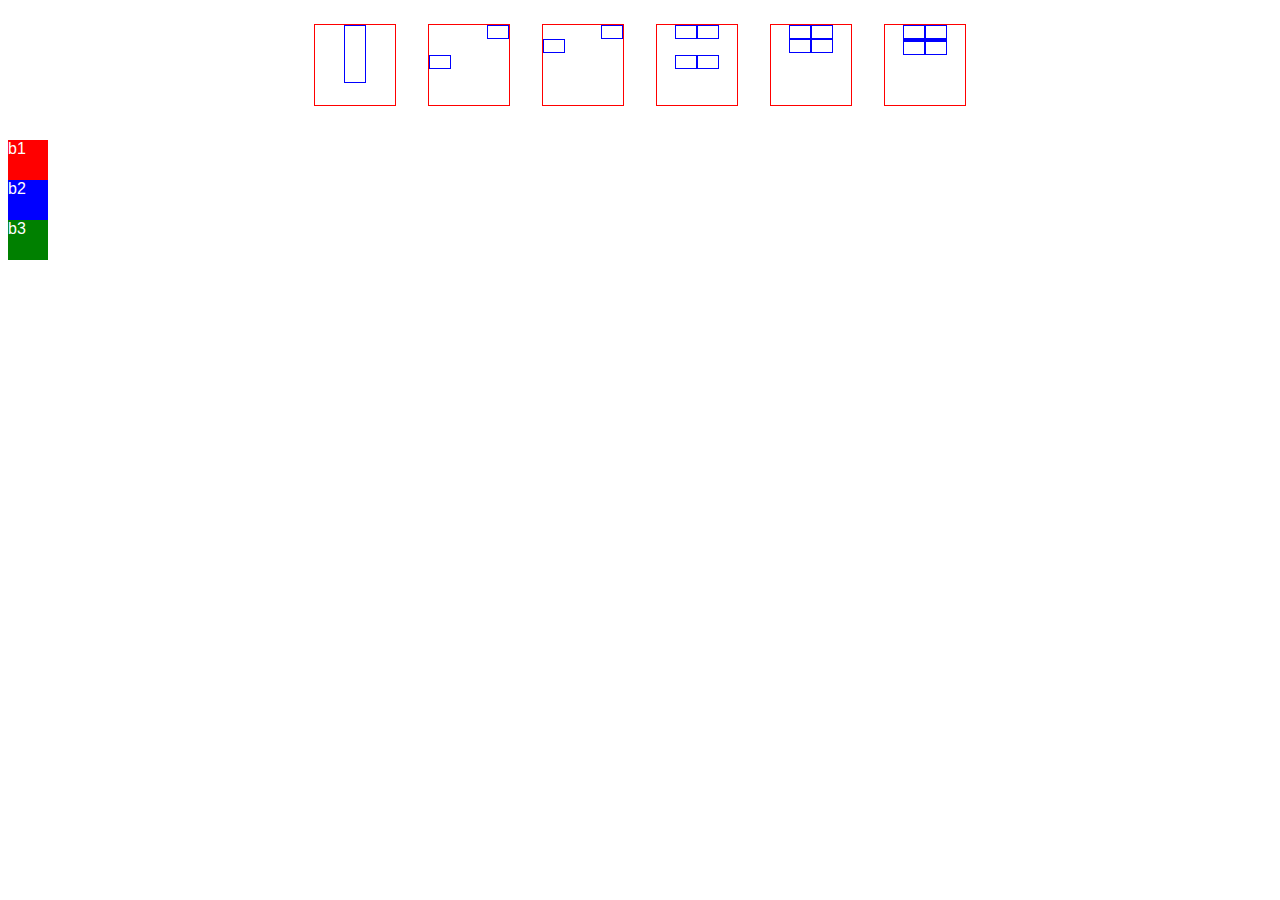
==== dice-icons.html @ 6ecd2bb9 "adds basic dice markup" ====
<!DOCTYPE html>
<html lang="en">
<head>
  <meta charset="UTF-8" name="viewport" content="width=device-width, initial-scale=1">
  <meta http-equiv="X-UA-Compatible" content="IE=edge"/>
  <title>
    Farkle
  </title>
  <link rel='stylesheet' href='https://use.fontawesome.com/releases/v5.7.0/css/all.css'
    integrity='sha384-lZN37f5QGtY3VHgisS14W3ExzMWZxybE1SJSEsQp9S+oqd12jhcu+A56Ebc1zFSJ'
    crossorigin='anonymous'>
  <link rel="stylesheet" href="styles/farkle.css"/>
</head>
<body>

<div class="flexOuterCenter">
  <div id="one1" class="diegram">
    <div class="flexOuterCenter">
      <i class="fas fa-circle" style="border: 1px solid blue;padding:28px 10px;"></i>
    </div>
  </div>
  <div id="two2" class="diegram">
    <div class="flexOuterEnd">
      <i class="fas fa-circle" style="border: 1px solid blue;padding:6px 10px;"></i>
    </div>
    <div style="height:16px;"></div>
    <div class="flexOuterStart">
      <i class="fas fa-circle" style="border: 1px solid blue;padding:6px 10px;"></i>
    </div>
  </div>
  <div id="three3" class="diegram">
    <div class="flexOuterEnd">
      <i class="fas fa-circle" style="border: 1px solid blue;padding:6px 10px;"></i>
    </div>
    <div class="flexOuterCenter">
      <i class="fas fa-circle"></i>
    </div>
    <div class="flexOuterStart">
      <i class="fas fa-circle" style="border: 1px solid blue;padding:6px 10px;"></i>
    </div>
  </div>
  <div id="four4" class="diegram">
    <div class="flexOuterCenter">
      <i class="fas fa-circle" style="border: 1px solid blue;padding:6px 10px;"></i><i class="fas fa-circle" style="border: 1px solid blue;padding:6px 10px;"></i>
    </div>
    <div style="height:16px;"></div>
    <div class="flexOuterCenter">
      <i class="fas fa-circle" style="border: 1px solid blue;padding:6px 10px;"></i><i class="fas fa-circle" style="border: 1px solid blue;padding:6px 10px;"></i>
    </div>
  </div>
  <div id="five5" class="diegram">
    <div class="flexOuterCenter">
      <i class="fas fa-circle" style="border: 1px solid blue;padding:6px 10px;"></i><i class="fas fa-circle" style="border: 1px solid blue;padding:6px 10px;"></i>
    </div>
    <div class="flexOuterCenter">
      <i class="fas fa-circle"></i>
    </div>
    <div class="flexOuterCenter">
      <i class="fas fa-circle" style="border: 1px solid blue;padding:6px 10px;"></i><i class="fas fa-circle" style="border: 1px solid blue;padding:6px 10px;"></i>
    </div>
  </div>
  <div id="six6" class="diegram">
    <div class="flexOuterCenter">
      <i class="fas fa-circle" style="border: 1px solid blue;padding:6px 10px;"></i><i class="fas fa-circle" style="border: 1px solid blue;padding:6px 10px;"></i>
    </div>
    <div class="flexOuterCenter">
      <i class="fas fa-circle" style="border: 1px solid blue;padding:0px 10px;"></i><i class="fas fa-circle" style="border: 1px solid blue;padding:0px 10px;"></i>
    </div>
    <div class="flexOuterCenter">
      <i class="fas fa-circle" style="border: 1px solid blue;padding:6px 10px;"></i><i class="fas fa-circle" style="border: 1px solid blue;padding:6px 10px;"></i>
    </div>
  </div>
</div>
<br/>
<div id="bibbity">b1</div>
<div id="bobbity">b2</div>
<div id="boo">b3</div>

</body>
<script>
window.addEventListener('load', () => {

  function reportToHQ(id,str,val) {
    console.log("action: " + id)
    console.log("category: " + str)
    console.log("value: " + val)
  }

  function makeThemClick(obj,str) {
    obj.addEventListener("click", () => {
      reportToHQ(str,"HQ","1")
    })
  }

  var ids = ["#bibbity","#bobbity","#boo"]
  var el = {}
  if (window.location.href.indexOf("dice-icons") != -1) {
    for (let i = 0; i < ids.length; i++) {
      el = document.querySelector(ids[i])
      makeThemClick(el,el.id)
    }
  }
})
</script>
</html
---- styles/farkle.css ----
body {
  font-family: Helvetica, Arial, sans-serif;
}

div.flexOuterCenter,
div.flexOuterStart,
div.flexOuterEnd {
  display: flex;
  flex-flow: row wrap;
  justify-content: center;
}

div.flexOuterStart {
  justify-content: flex-start;
}

div.flexOuterEnd {
  justify-content: flex-end;
}

div.die {
  margin: 1em;
  padding: 0.75em;
}

div.diegram {
  width: 5em;
  height: 5em;
  margin: 1em;
  border: 1px solid red;
}

div#roll_button {
  background-color: cornflowerblue;
  color: white;
  width: 4em;
  border-radius: 3px;
  padding: 0.75em;
  margin: 1em;
  text-align: center;
  cursor: pointer;
}

div#go_button:hover {
  cursor: pointer;
  background-color: black;
}

#bibbity,#bobbity,#boo {
  width: 40px;
  height: 40px;
  color: white;
}

#bibbity {
  background-color: red;
}

#bobbity {
  background-color: blue;
}

#boo {
  background-color: green;
}
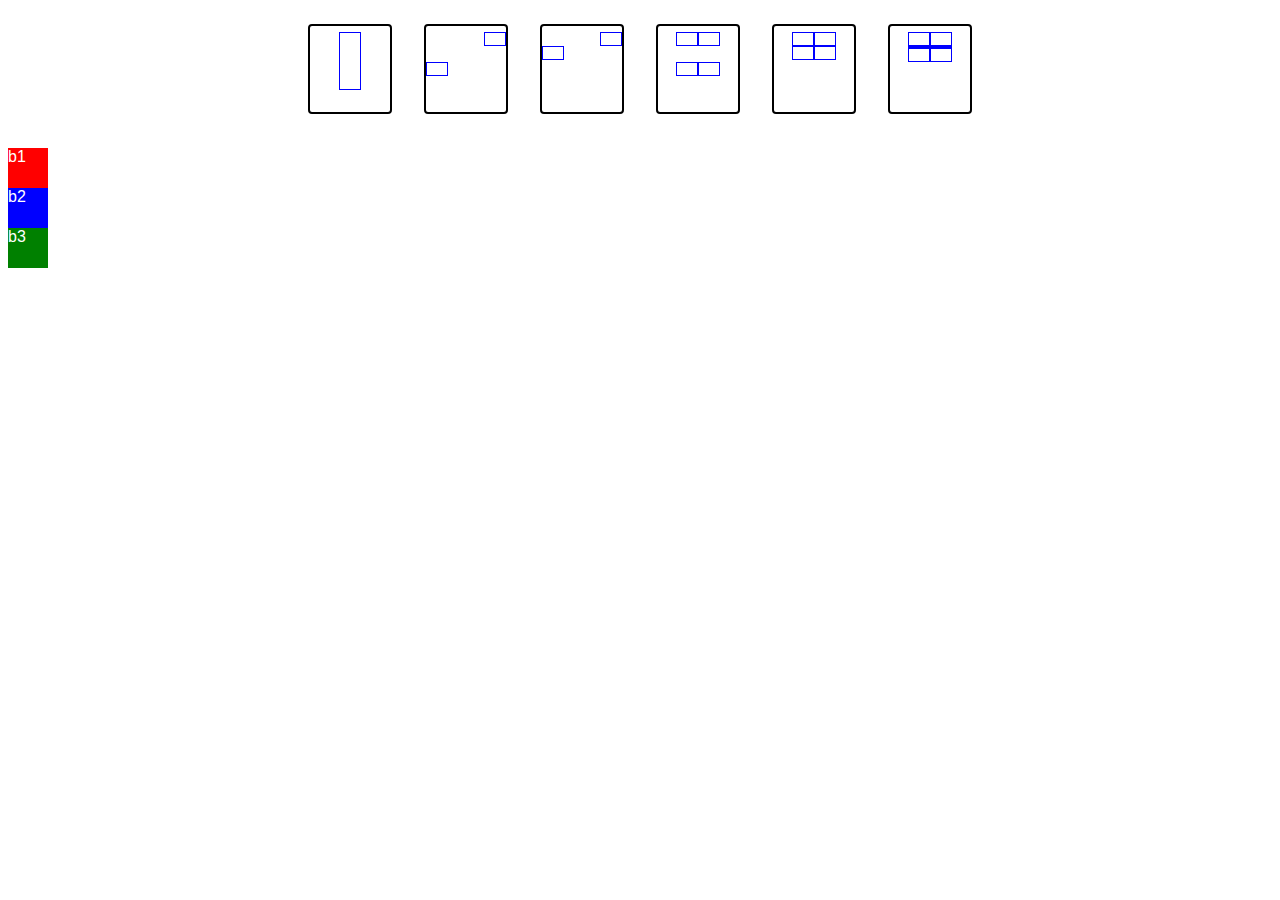
==== commit 48492b13: "adds color coding" ====
--- a/dice-icons.html
+++ b/dice-icons.html
@@ -14,7 +14,7 @@
 <body>
 
 <div class="flexOuterCenter">
-  <div id="one1" class="diegram">
+  <div id="one1" class="diegram" value="true">
     <div class="flexOuterCenter">
       <i class="fas fa-circle" style="border: 1px solid blue;padding:28px 10px;"></i>
     </div>
--- a/styles/farkle.css
+++ b/styles/farkle.css
@@ -27,10 +27,16 @@
   width: 5em;
   height: 5em;
   margin: 1em;
-  border: 1px solid red;
+  border: 2px solid black;
+  padding: 6px 0 0 0;
+  border-radius: 4px;
 }
 
-div#roll_button {
+div.diegram_highlight {
+  border: 2px solid firebrick;
+}
+
+div.go_button {
   background-color: cornflowerblue;
   color: white;
   width: 4em;
@@ -41,7 +47,7 @@
   cursor: pointer;
 }
 
-div#go_button:hover {
+div.go_button:hover {
   cursor: pointer;
   background-color: black;
 }
